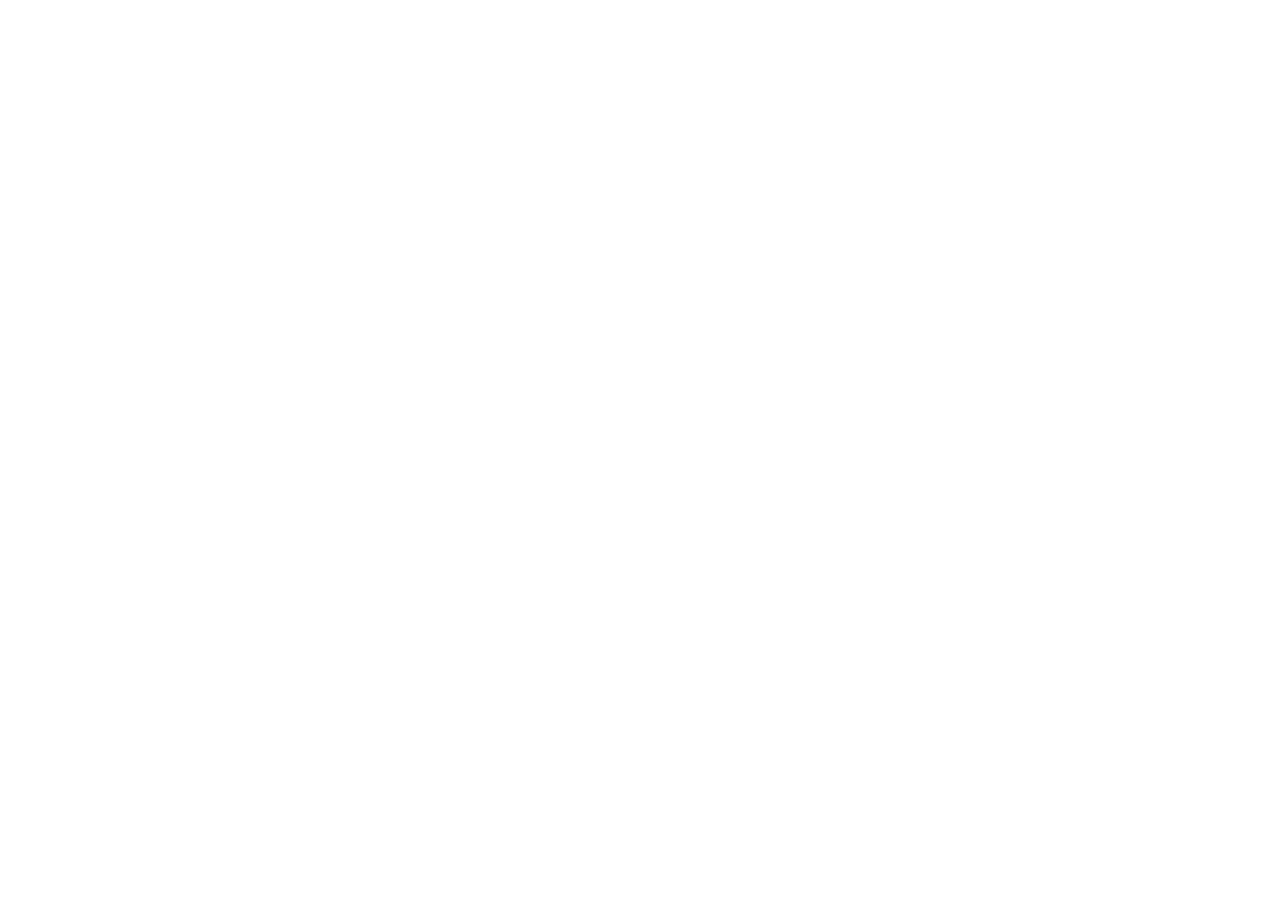
==== signup.html @ 73a8d377 "Creating SignUp form" ====
<!DOCTYPE html>
<html lang="en">
  <head>
    <meta charset="UTF-8" />
    <meta http-equiv="X-UA-Compatible" content="IE=edge" />
    <meta name="viewport" content="width=device-width, initial-scale=1.0" />
    <title>SignUp Form</title>
  </head>
  <body></body>
</html>
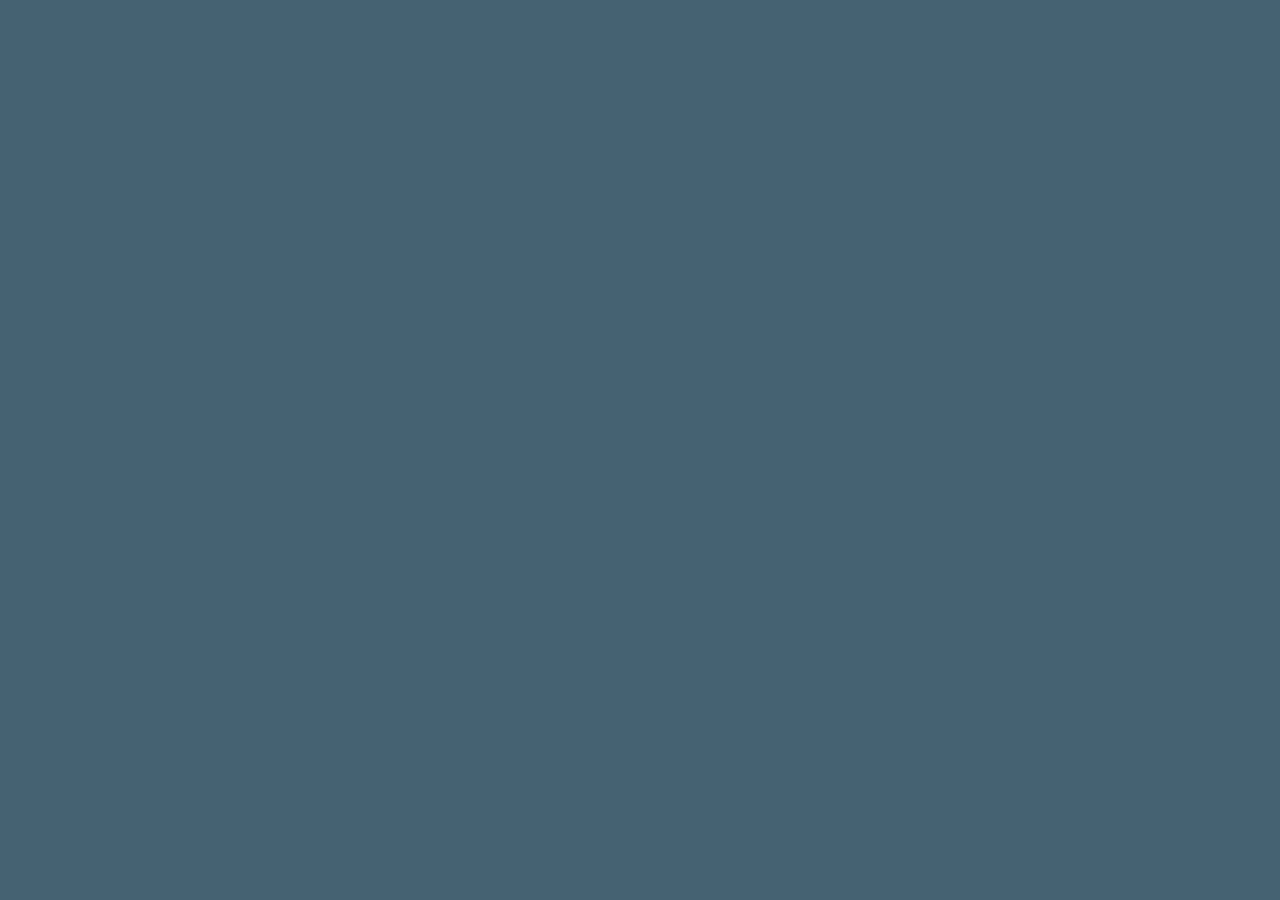
==== commit ade9fccd: "starting to create our new form for sign up" ====
--- a/signup.html
+++ b/signup.html
@@ -4,7 +4,10 @@
     <meta charset="UTF-8" />
     <meta http-equiv="X-UA-Compatible" content="IE=edge" />
     <meta name="viewport" content="width=device-width, initial-scale=1.0" />
+    <link rel="stylesheet" href="style.css" />
     <title>SignUp Form</title>
   </head>
-  <body></body>
+  <body>
+    <script src="script.js"></script>
+  </body>
 </html>
--- a/style.css
+++ b/style.css
@@ -0,0 +1,88 @@
+@import url('https://fonts.googleapis.com/css?family=Muli&display=swap');
+
+* {
+  box-sizing: border-box;
+}
+
+body {
+  background-color: #436372;
+  color: #fff;
+  font-family: 'Muli', sans-serif;
+  display: flex;
+  flex-direction: column;
+  align-items: center;
+  justify-content: center;
+  height: 100vh;
+  overflow: hidden;
+  margin: 0;
+}
+
+.container {
+  background-color: rgba(0, 0, 0, 0.4);
+  padding: 20px 40px;
+  border-radius: 5px;
+}
+
+.container h1 {
+  text-align: center;
+  margin-bottom: 30px;
+}
+
+.container a {
+  text-decoration: none;
+  color: #ad886e;
+}
+
+.btn {
+  cursor: pointer;
+  display: inline-block;
+  width: 100%;
+  background: #fcd7b6;
+  padding: 15px;
+  font-family: inherit;
+  font-size: 16px;
+  border: 0;
+  border-radius: 5px;
+}
+
+.btn:focus {
+  outline: 0;
+}
+
+.btn:active {
+  transform: scale(0.98);
+}
+
+.text {
+  margin-top: 30px;
+}
+
+.form-control {
+  position: relative;
+  margin: 20px 0 40px;
+  width: 300px;
+}
+
+.form-control input {
+  background-color: transparent;
+  border: 0;
+  border-bottom: 2px #fff solid;
+  display: block;
+  width: 100%;
+  padding: 15px 0;
+  font-size: 18px;
+  color: #fff;
+}
+
+.form-control input:focus,
+.form-control input:valid {
+  outline: 0;
+  border-bottom-color: #fcd7b6;
+}
+
+.form-control label {
+  position: absolute;
+  top: 15px;
+  left: 0;
+  pointer-events: none;
+}
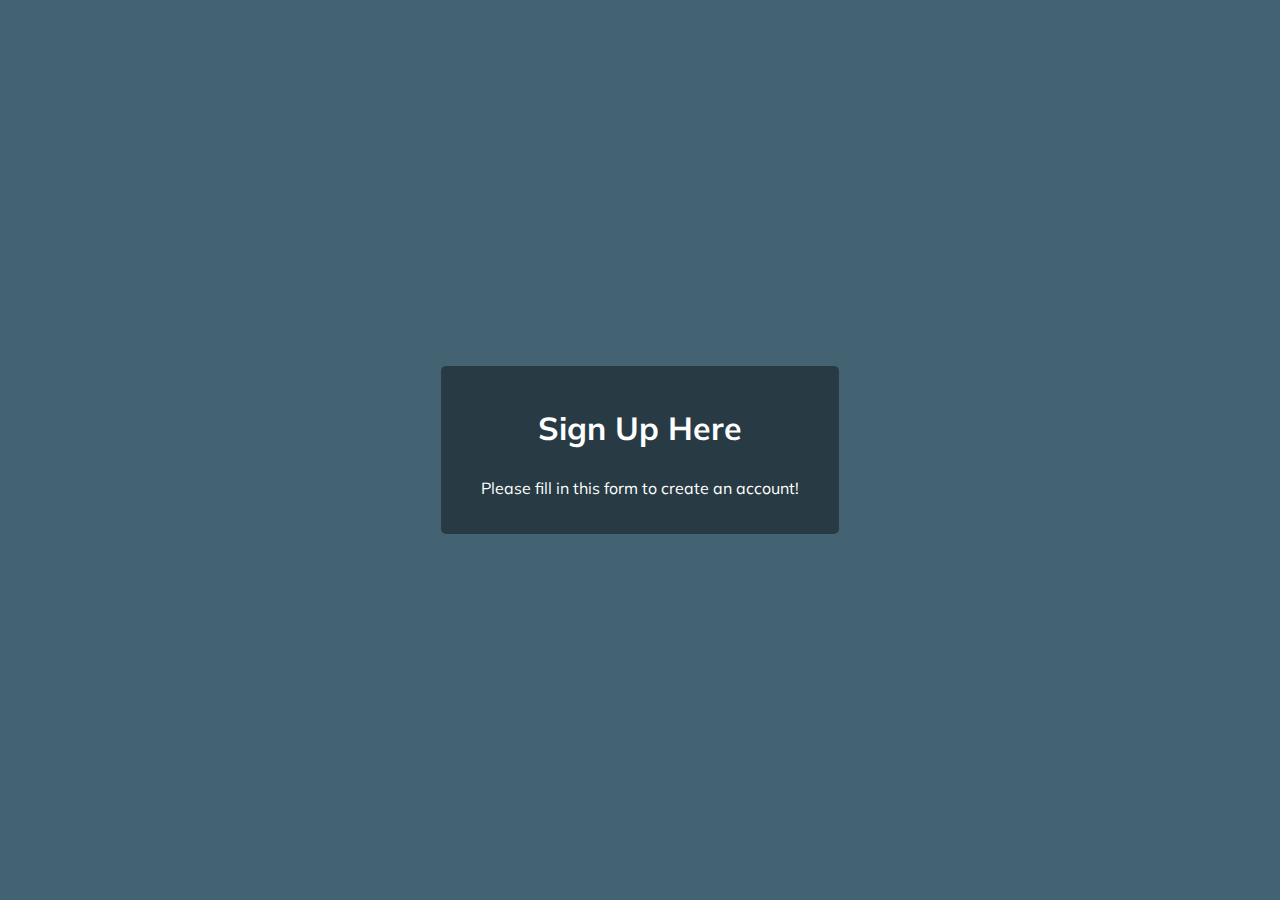
==== commit f7d19028: "Add link to the login page to signup page" ====
--- a/signup.html
+++ b/signup.html
@@ -8,6 +8,12 @@
     <title>SignUp Form</title>
   </head>
   <body>
+    <div class="container">
+      <form>
+        <h1>Sign Up Here</h1>
+        <p class="text">Please fill in this form to create an account!</p>
+      </form>
+    </div>
     <script src="script.js"></script>
   </body>
 </html>
